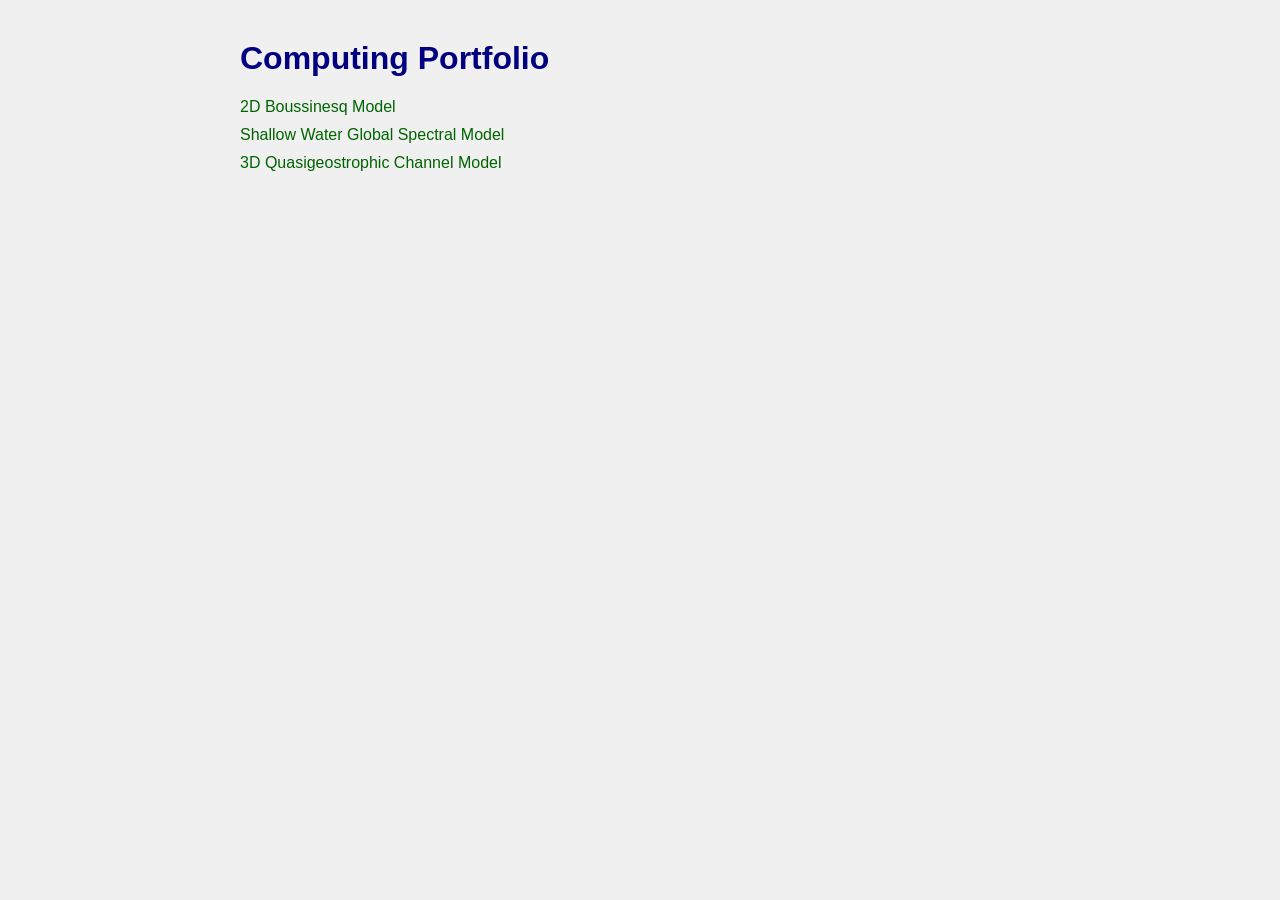
==== index.html @ 85337a65 "website files" ====
<!DOCTYPE html><html lang="en">
<head>
    <meta charset="UTF-8">
    <meta name="viewport" content="width=device-width, initial-scale=1.0">
    <title>Computing Portfolio</title>
</head>
<body>
<link rel="stylesheet" href="styles.css">

    <h1>Computing Portfolio</h1>

    <a href="Boussinesq.html">2D Boussinesq Model</a>

    <a href="SWSM.html">Shallow Water Global Spectral Model</a>

    <a href="QG.html">3D Quasigeostrophic Channel Model</a>


</body>
</html>
---- styles.css ----
body {
    font-family: Arial, sans-serif;
    max-width: 800px;
    margin: 40px auto;
    background-color: #f0f0f0;
}

h1 {
    color: navy;
}

a {
    color: darkgreen;
    text-decoration: none;
}

a:hover {
    text-decoration: underline;
}

a {
    display: block;
    margin-bottom: 10px;
}
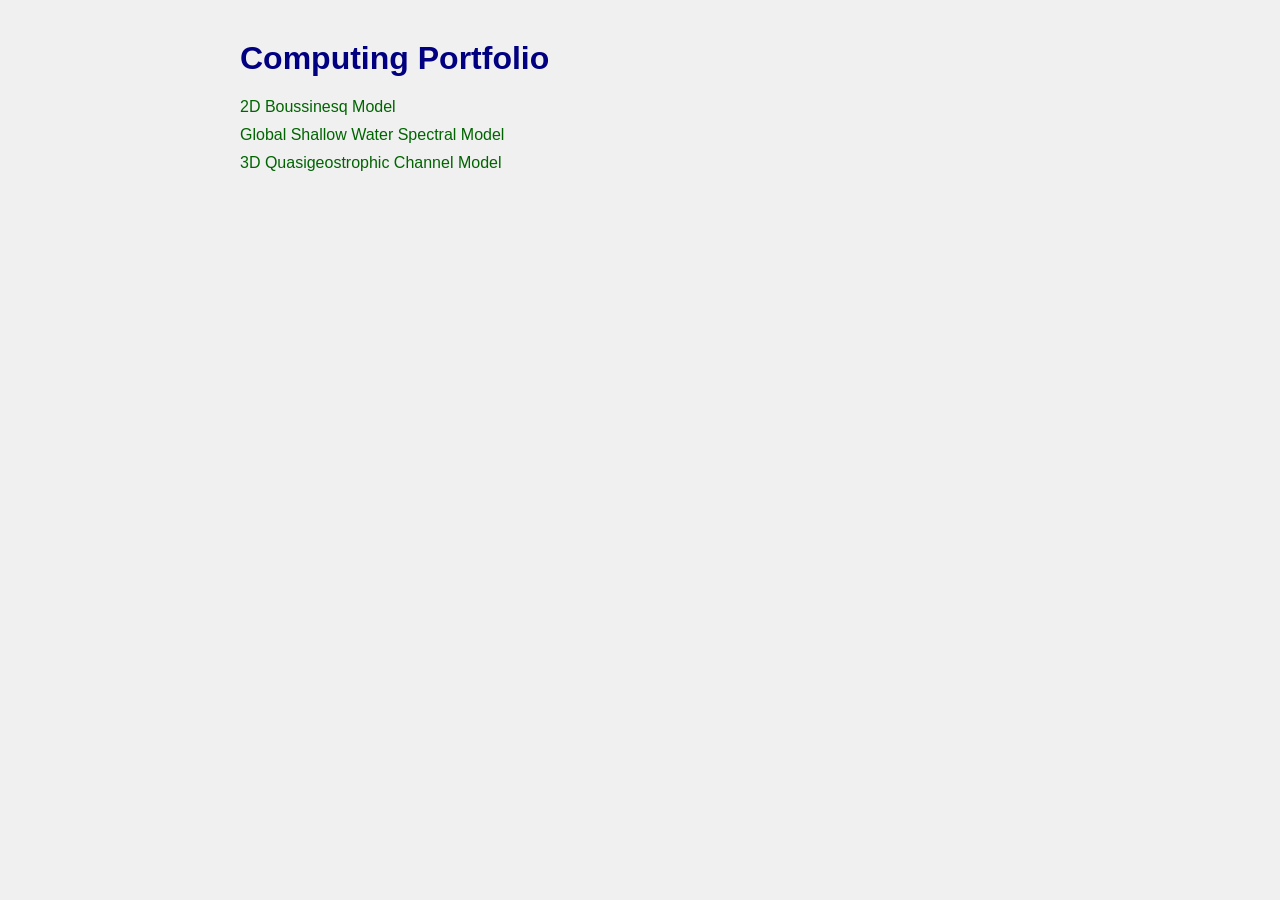
==== commit 860b2831: "small edits" ====
--- a/index.html
+++ b/index.html
@@ -11,7 +11,7 @@
 
     <a href="Boussinesq.html">2D Boussinesq Model</a>
 
-    <a href="SWSM.html">Shallow Water Global Spectral Model</a>
+    <a href="SWSM.html">Global Shallow Water Spectral Model</a>
 
     <a href="QG.html">3D Quasigeostrophic Channel Model</a>
 
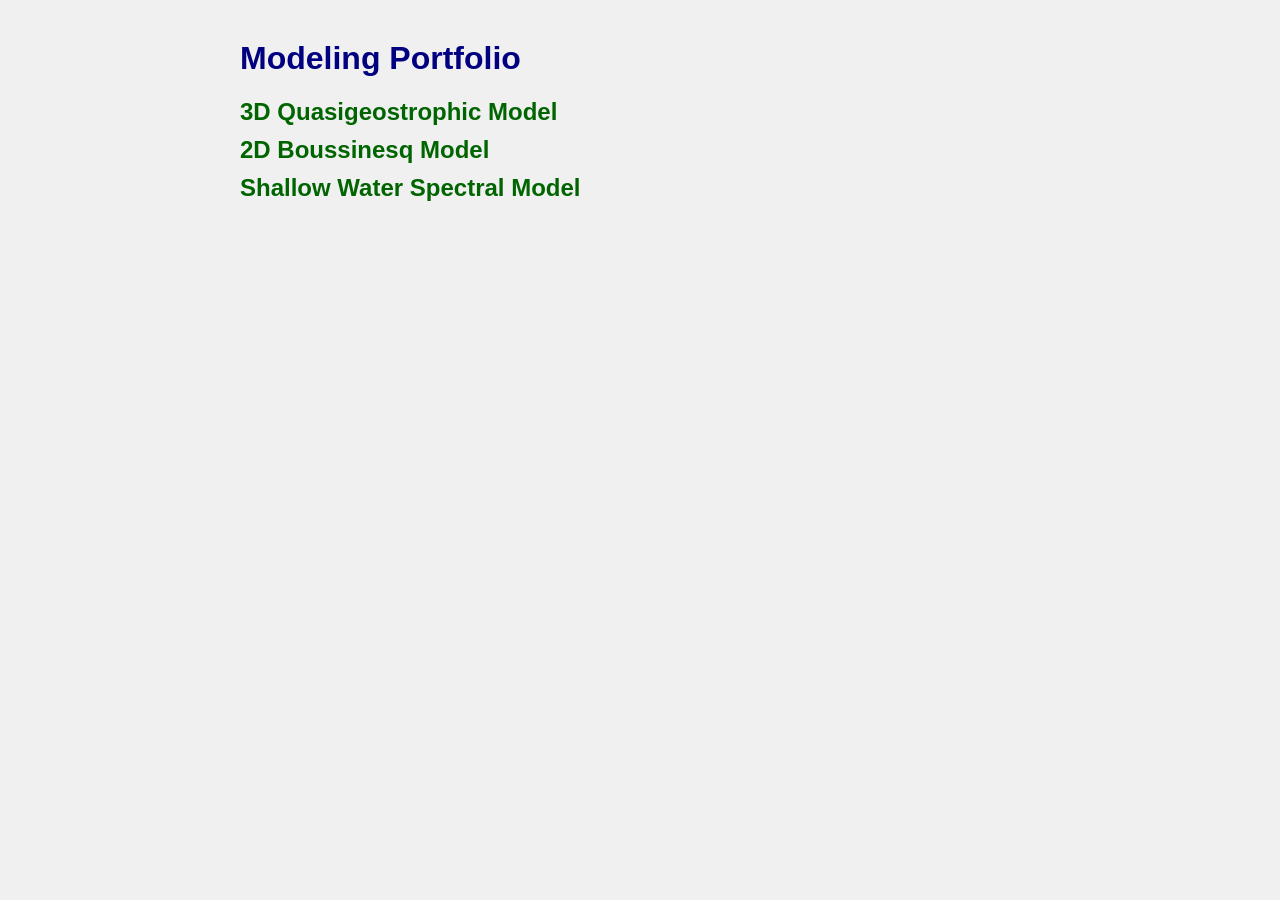
==== commit 344ec2e2: "several updates" ====
--- a/index.html
+++ b/index.html
@@ -7,13 +7,14 @@
 <body>
 <link rel="stylesheet" href="styles.css">
 
-    <h1>Computing Portfolio</h1>
+    <h1>Modeling Portfolio</h1>
+    <h2>
+    <a href="QG.html">3D Quasigeostrophic Model</a>
 
     <a href="Boussinesq.html">2D Boussinesq Model</a>
 
-    <a href="SWSM.html">Global Shallow Water Spectral Model</a>
-
-    <a href="QG.html">3D Quasigeostrophic Channel Model</a>
+    <a href="SWSM.html">Shallow Water Spectral Model</a>
+    </h2>
 
 
 </body>
